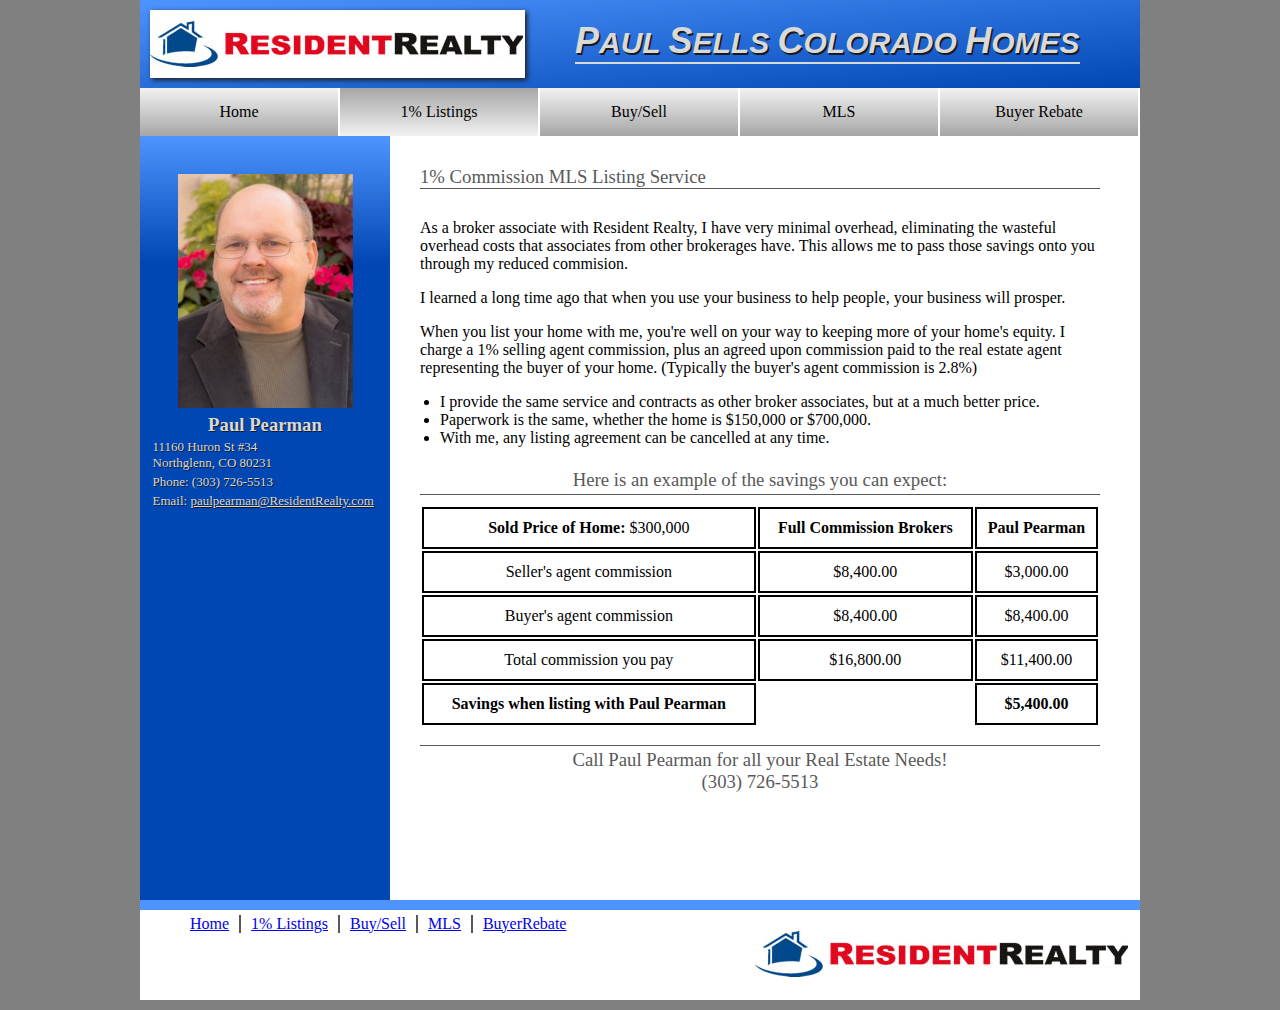
==== 1percent.html @ 092c9a8a "Update 1percent.html" ====
<html>
  <title>1% - Paul Sells Colorado Homes</title>
  <link rel="stylesheet" type="text/css" href="main.css"/>
  <body>
    <header>
      <div class="TopOfHeader">
        <img class="logo" src="logo.png">
        <h1 class="banner"><strong>P</strong>AUL <strong>S</strong>ELLS <strong>C</strong>OLORADO <strong>H</strong>OMES</h1>
      </div>
      <div class="BottomOfHeader">
        <ul class="NavOptions">
          <a href="index.html"><li class="Tab">Home</li></a>
          <a href="1percent.html"><li class="ActiveTab">1% Listings</li></a>
          <a href="BuySell.html"><li class="Tab">Buy/Sell</li></a>
          <a href="http://paulpearman.coloradoidx.com/"><li class="Tab">MLS</li></a>
          <a href="BuyerRebate.html"><li class="Tab">Buyer Rebate</li></a>
        </ul>
      </div>
  </header>
  <div class="LeftColumn">
    <img class="headshot" src="PaulPearman.png">
    <div>
      <h3>Paul Pearman</h3>
      <p>11160 Huron St #34<br>Northglenn, CO 80231</p>
      <p>Phone: (303) 726-5513</p>
      <p>Email: 
      <a href="http://www.showingassistant.com/showingassistant/cfm/AgentSite.cfm?AgentID=740">
      paulpearman@ResidentRealty.com</a></p>
    </div>
  </div>
  <div class="RightColumn">
    <link rel="stylesheet" type="text/css" href="1percent.css"/>
    <h3 class="PageTitle">1% Commission MLS Listing Service</h3>
    <div class="Contents">
      <p>As a broker associate with Resident Realty, I have very minimal overhead, eliminating the wasteful overhead costs
      that associates from other brokerages have. This allows me to pass those savings onto you through my reduced commision.</p>
      <p>I learned a long time ago that when you use your business to help people, your business will prosper.</p>
      <p>When you list your home with me, you're well on your way to keeping more of your home's equity. I charge a 1% selling
      agent commission, plus an agreed upon commission paid to the real estate agent representing the buyer of your home.
      (Typically the buyer's agent commission is 2.8%)</p>
      <ul>
        <li>I provide the same service and contracts as other broker associates, but at a much better price.</li>
        <li>Paperwork is the same, whether the home is $150,000 or $700,000.</li>
        <li>With me, any listing agreement can be cancelled at any time.</li>
      </ul>
      <h3 class="SectionTitle">Here is an example of the savings you can expect:</h3>
      <table>
        <tr>
          <td><strong>Sold Price of Home:</strong> $300,000</td>
          <td><strong>Full Commission Brokers</strong></td>
          <td><strong>Paul Pearman</strong></td>
        </tr>
        <tr>
          <td>Seller's agent commission</td>
          <td>$8,400.00</td>
          <td>$3,000.00</td>
        </tr>
        <tr>
          <td>Buyer's agent commission</td>
          <td>$8,400.00</td>
          <td>$8,400.00</td>
        </tr>
        <tr>
          <td>Total commission you pay</td>
          <td>$16,800.00</td>
          <td>$11,400.00</td>
        </tr>
        <tr>
          <td><strong>Savings when listing with Paul Pearman</strong></td>
          <td class="blank"></td>
          <td><strong>$5,400.00</strong></td>
        </tr>
      </table>
      <h3 class="PageBottom">Call Paul Pearman for all your Real Estate Needs!<br>(303) 726-5513</h3>
    </div>
  </div>
  <footer>
    <ul>
      <li class="FooterHome"><a href="index.html">Home</a></li>
      <li><a href="1percent.html">1% Listings</a></li>
      <li><a href="BuySell.html">Buy/Sell</a></li>
      <li><a href="http://paulpearman.coloradoidx.com/">MLS</a></li>
      <li><a href="BuyerRebate.html">BuyerRebate</a></li>
    </ul>
    <img src="logo.png">
  </footer>
  </body>
</html>
---- main.css ----
html {
margin:0;
background-color: #808080;
}
header {
width:100%;
}
.TopOfHeader {
  background:linear-gradient(to bottom right, #4d94ff, #0047b3);
  height:88px;
}
.logo {
  margin:10px;
  box-shadow: 2px 2px 5px #1a1a1a;
  float:left;
}
.banner {
  float:left;
  margin-top:20px;
  margin-bottom:0;
  margin-left:40px;
  font-family:"Helvetica";
  font-size:30px;
  font-weight:900;
  font-style:oblique;
  color: #d9d9d9;
  text-shadow: 1.5px 1.5px #1a1a1a;
  border-bottom: 2px solid #d9d9d9;
}
.banner strong {
  font-size:36px;
}
.BottomOfHeader {
  width:100%;
}
.NavOptions {
  width:100%;
  list-style-type:none;
  margin:0;
  margin-left:-40px;
  text-align:center;
}
.Tab, .ActiveTab {
  width:19.8%;
  margin-right:0.2%;
  float:left;
  padding-top:15px;
  padding-bottom:15px;
}
.NavOptions a {
  color: #000000;
}
.NavOptions li:hover {
  background:linear-gradient(#a6a6a6, #f2f2f2);
}
.ActiveTab {
  background:linear-gradient(#a6a6a6, #f2f2f2);
}
.Tab {
  background:linear-gradient(#f2f2f2, #a6a6a6);
}
body {
  width:1000px;
  height:1000px;
  margin:0;
  margin-left:auto;
  margin-right:auto;
  background-color:white;
}
.LeftColumn {
float:left;
width:25%;
height:76.35%;
background: linear-gradient(#4d94ff, #0047b3, #0047b3, #0047b3, #0047b3, #0047b3, #0047b3);
}
.headshot {
  width:70%;
  margin:15%;
}
.LeftColumn div {
  margin:5%;
  margin-top:-20%;
  color: #d9d9d9;
  text-shadow: 1px 1px #1a1a1a;
}
.LeftColumn h3 {
  text-align:center;
  margin-bottom:0;
}
.LeftColumn a, .LeftColumn p {
  color:#d9d9d9;
  margin-top:3px;
  margin-bottom:3px;
  font-size:13px;
}
footer {
  float:left;
  width:100%;
  height:10%;
  border-top:10px solid #4d94ff;
}
footer ul {
  list-style-type: none;
  float:left;
  margin:0;
}
footer img {
  float:right;
  margin:10px;
}
footer li {
  float:left;
  padding:0px;
  padding-left:10px;
  padding-right:10px;
  margin-top:5px;
  border-left: 2px solid #595959;
}
.FooterHome {
  border-left:0px;
}
---- 1percent.css ----
.RightColumn {
float:left;
width:75%;
height:76.35%;
}
.PageTitle {
  margin:30px;
  margin-bottom:15px;
  margin-right:40px;
  border-bottom: 1.5px solid #595959;
  color: #595959;
  font-weight:normal;
}
.Contents {
  margin:30px;
  margin-right:40px;
}
.Contents ul {
  margin-left:-20px;
}
table {
  margin-top:30px;
  width:100%;
}
table td {
  padding-top:10px;
  padding-bottom:10px;
  border: 2px solid #000000;
  text-align:center;
}
.blank {
  border:0px;
}
.SectionTitle, .PageBottom {
  padding:3px;
  margin-bottom:-20px;
  border-bottom: 1.5px solid #595959;
  font-weight:normal;
  text-align:center;
  color: #595959;
}
.PageBottom {
  border-bottom:0px;
  border-top: 1.5px solid #595959;
}
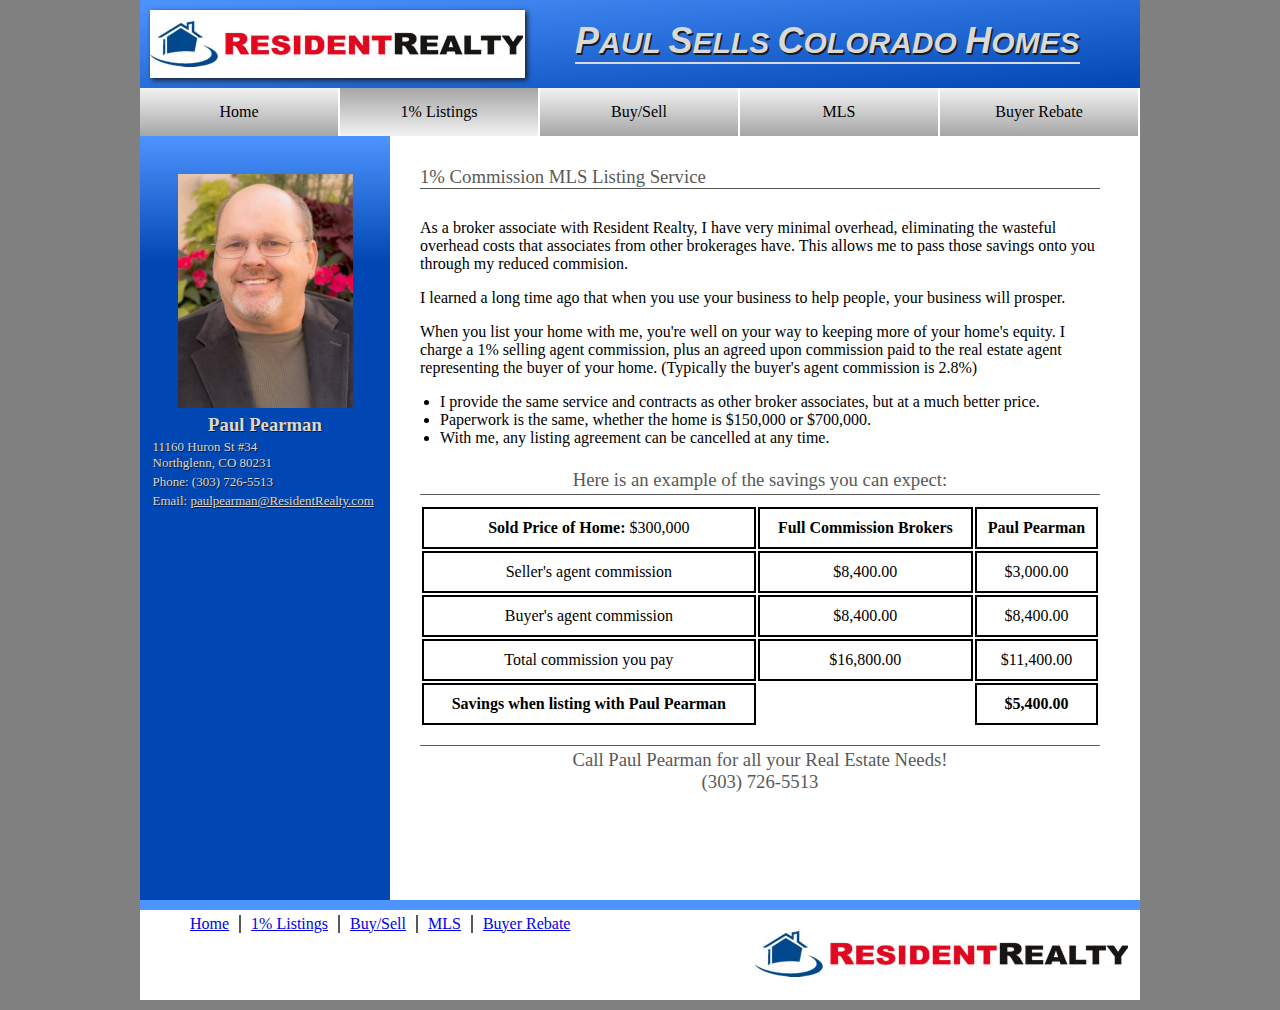
==== commit c1ad7354: "Update 1percent.html" ====
--- a/1percent.html
+++ b/1percent.html
@@ -80,7 +80,7 @@
       <li><a href="1percent.html">1% Listings</a></li>
       <li><a href="BuySell.html">Buy/Sell</a></li>
       <li><a href="http://paulpearman.coloradoidx.com/">MLS</a></li>
-      <li><a href="BuyerRebate.html">BuyerRebate</a></li>
+      <li><a href="BuyerRebate.html">Buyer Rebate</a></li>
     </ul>
     <img src="logo.png">
   </footer>
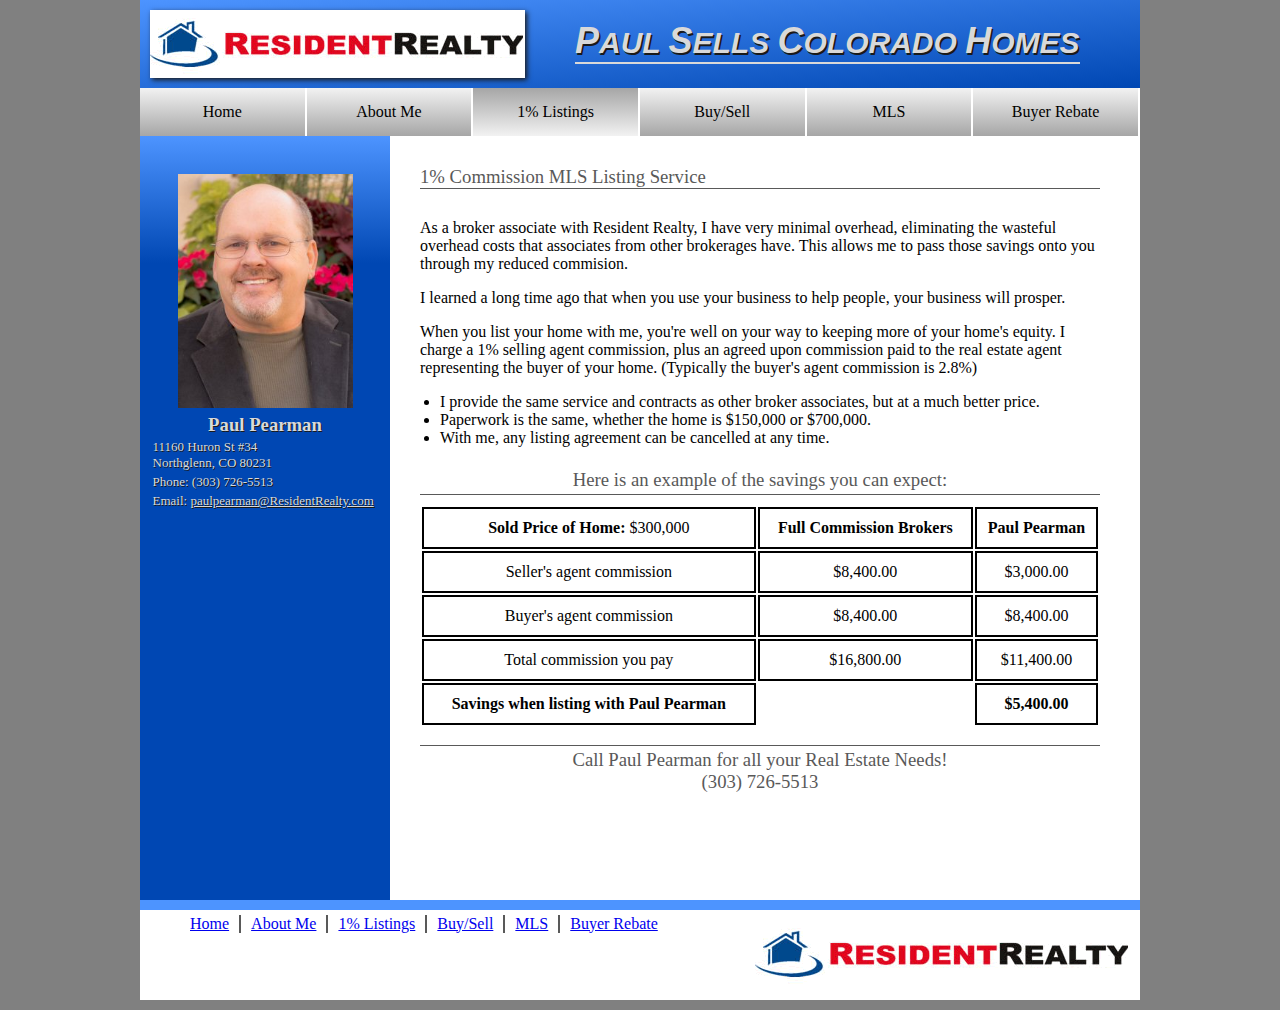
==== commit 79a06a95: "Update 1percent.html" ====
--- a/1percent.html
+++ b/1percent.html
@@ -10,6 +10,7 @@
       <div class="BottomOfHeader">
         <ul class="NavOptions">
           <a href="index.html"><li class="Tab">Home</li></a>
+          <a href="about.html"><li class="Tab">About Me</li></a>
           <a href="1percent.html"><li class="ActiveTab">1% Listings</li></a>
           <a href="BuySell.html"><li class="Tab">Buy/Sell</li></a>
           <a href="http://paulpearman.coloradoidx.com/"><li class="Tab">MLS</li></a>
@@ -77,6 +78,7 @@
   <footer>
     <ul>
       <li class="FooterHome"><a href="index.html">Home</a></li>
+      <li><a href="about.html">About Me</a></li>
       <li><a href="1percent.html">1% Listings</a></li>
       <li><a href="BuySell.html">Buy/Sell</a></li>
       <li><a href="http://paulpearman.coloradoidx.com/">MLS</a></li>
--- a/main.css
+++ b/main.css
@@ -41,7 +41,7 @@
   text-align:center;
 }
 .Tab, .ActiveTab {
-  width:19.8%;
+  width:16.46666%;
   margin-right:0.2%;
   float:left;
   padding-top:15px;
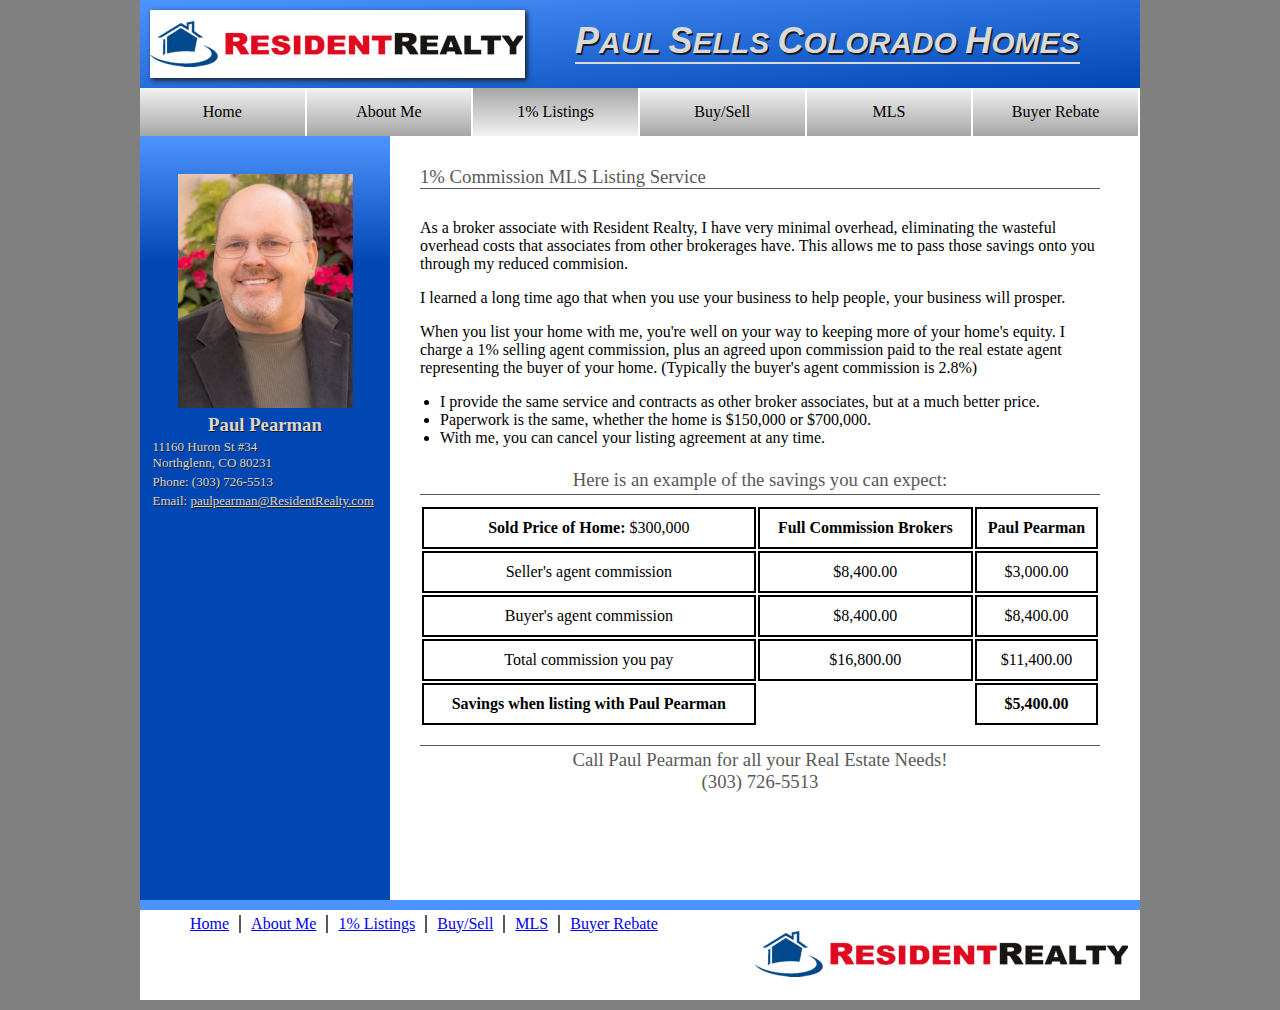
==== commit 4540c1b9: "Update 1percent.html" ====
--- a/1percent.html
+++ b/1percent.html
@@ -42,7 +42,7 @@
       <ul>
         <li>I provide the same service and contracts as other broker associates, but at a much better price.</li>
         <li>Paperwork is the same, whether the home is $150,000 or $700,000.</li>
-        <li>With me, any listing agreement can be cancelled at any time.</li>
+        <li>With me, you can cancel your listing agreement at any time.</li>
       </ul>
       <h3 class="SectionTitle">Here is an example of the savings you can expect:</h3>
       <table>
--- a/main.css
+++ b/main.css
@@ -119,3 +119,21 @@
 .FooterHome {
   border-left:0px;
 }
+footer p {
+  float:right;
+  margin:0;
+  margin-top:45px;
+}
+footer p a {
+  color: #000000;
+  text-decoration:none;
+  font-style:italic;
+  font-family:Verdana;
+  font-weight:thick;
+  font-size:12px;
+}
+footer p img {
+  width: 18px;
+  height:18px;
+  margin:0;
+}
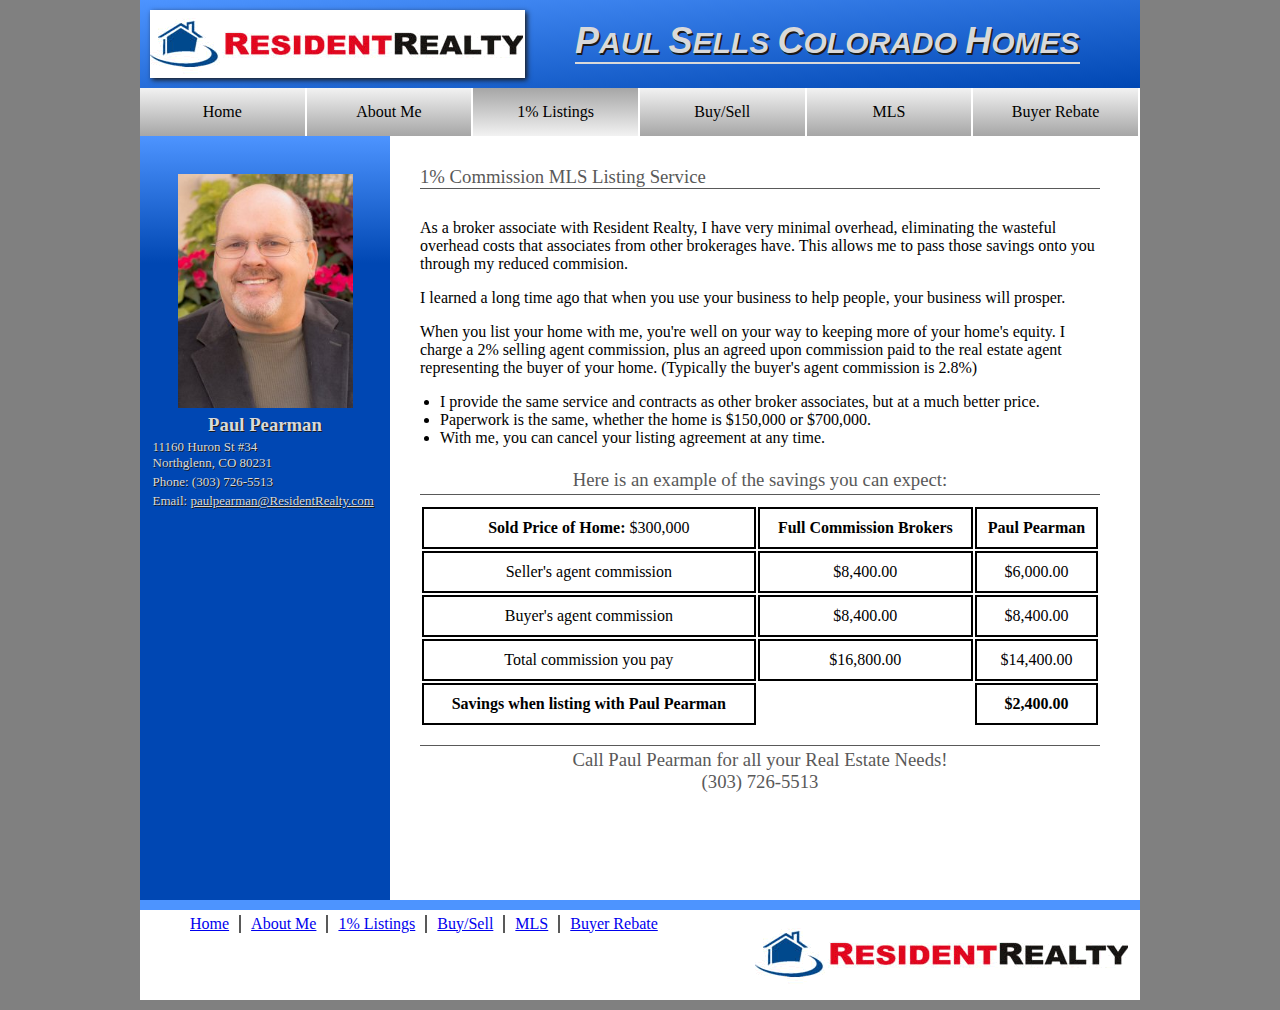
==== commit c4c9194f: "Update 1percent.html" ====
--- a/1percent.html
+++ b/1percent.html
@@ -36,7 +36,7 @@
       <p>As a broker associate with Resident Realty, I have very minimal overhead, eliminating the wasteful overhead costs
       that associates from other brokerages have. This allows me to pass those savings onto you through my reduced commision.</p>
       <p>I learned a long time ago that when you use your business to help people, your business will prosper.</p>
-      <p>When you list your home with me, you're well on your way to keeping more of your home's equity. I charge a 1% selling
+      <p>When you list your home with me, you're well on your way to keeping more of your home's equity. I charge a 2% selling
       agent commission, plus an agreed upon commission paid to the real estate agent representing the buyer of your home.
       (Typically the buyer's agent commission is 2.8%)</p>
       <ul>
@@ -54,7 +54,7 @@
         <tr>
           <td>Seller's agent commission</td>
           <td>$8,400.00</td>
-          <td>$3,000.00</td>
+          <td>$6,000.00</td>
         </tr>
         <tr>
           <td>Buyer's agent commission</td>
@@ -64,12 +64,12 @@
         <tr>
           <td>Total commission you pay</td>
           <td>$16,800.00</td>
-          <td>$11,400.00</td>
+          <td>$14,400.00</td>
         </tr>
         <tr>
           <td><strong>Savings when listing with Paul Pearman</strong></td>
           <td class="blank"></td>
-          <td><strong>$5,400.00</strong></td>
+          <td><strong>$2,400.00</strong></td>
         </tr>
       </table>
       <h3 class="PageBottom">Call Paul Pearman for all your Real Estate Needs!<br>(303) 726-5513</h3>
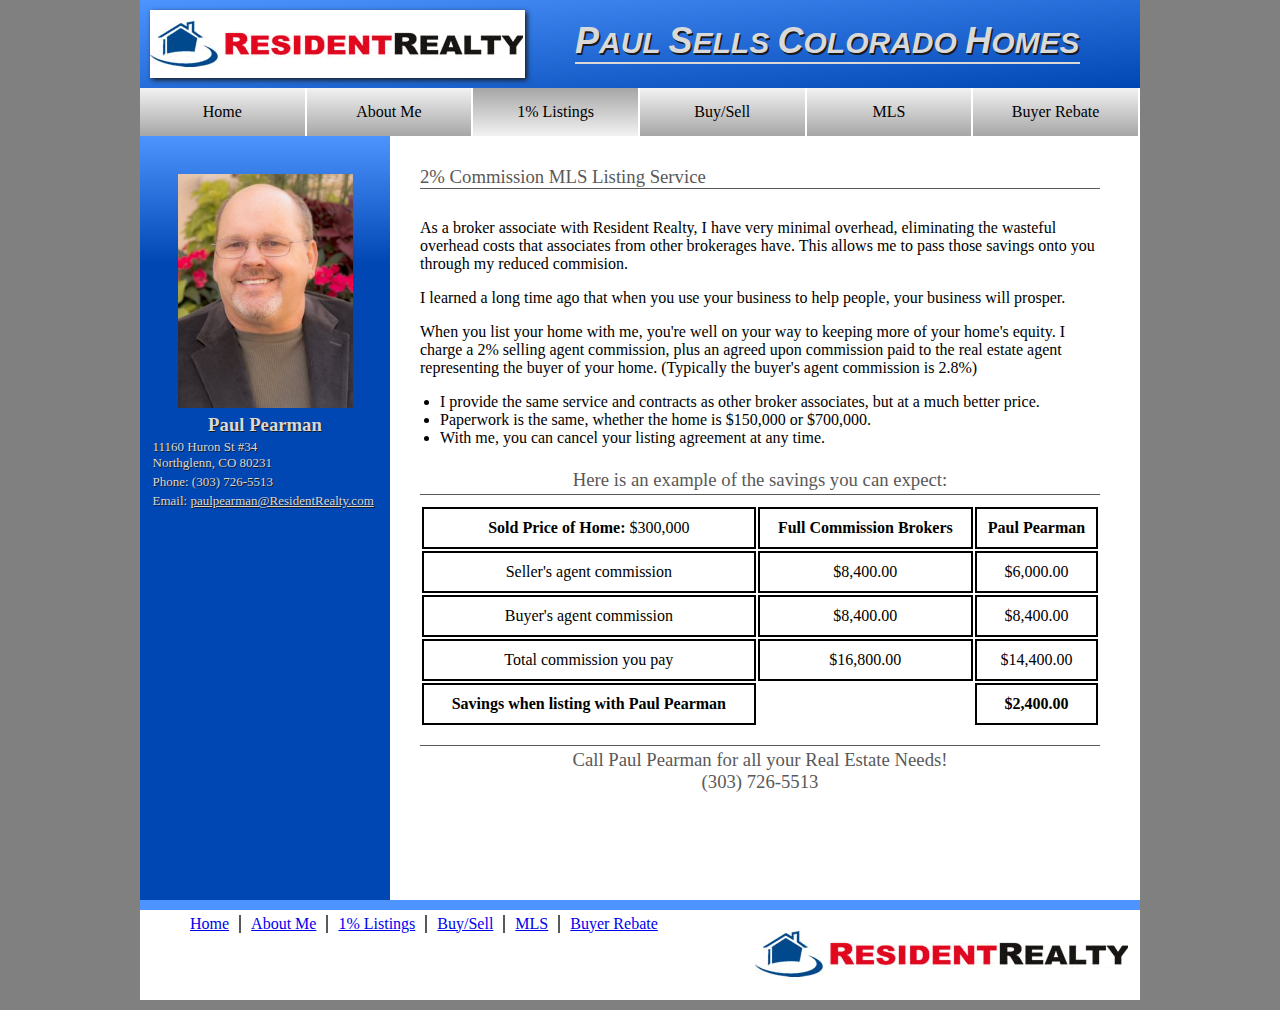
==== commit d7bcd269: "Update 1percent.html" ====
--- a/1percent.html
+++ b/1percent.html
@@ -1,5 +1,5 @@
 <html>
-  <title>1% - Paul Sells Colorado Homes</title>
+  <title>2% - Paul Sells Colorado Homes</title>
   <link rel="stylesheet" type="text/css" href="main.css"/>
   <body>
     <header>
@@ -31,7 +31,7 @@
   </div>
   <div class="RightColumn">
     <link rel="stylesheet" type="text/css" href="1percent.css"/>
-    <h3 class="PageTitle">1% Commission MLS Listing Service</h3>
+    <h3 class="PageTitle">2% Commission MLS Listing Service</h3>
     <div class="Contents">
       <p>As a broker associate with Resident Realty, I have very minimal overhead, eliminating the wasteful overhead costs
       that associates from other brokerages have. This allows me to pass those savings onto you through my reduced commision.</p>
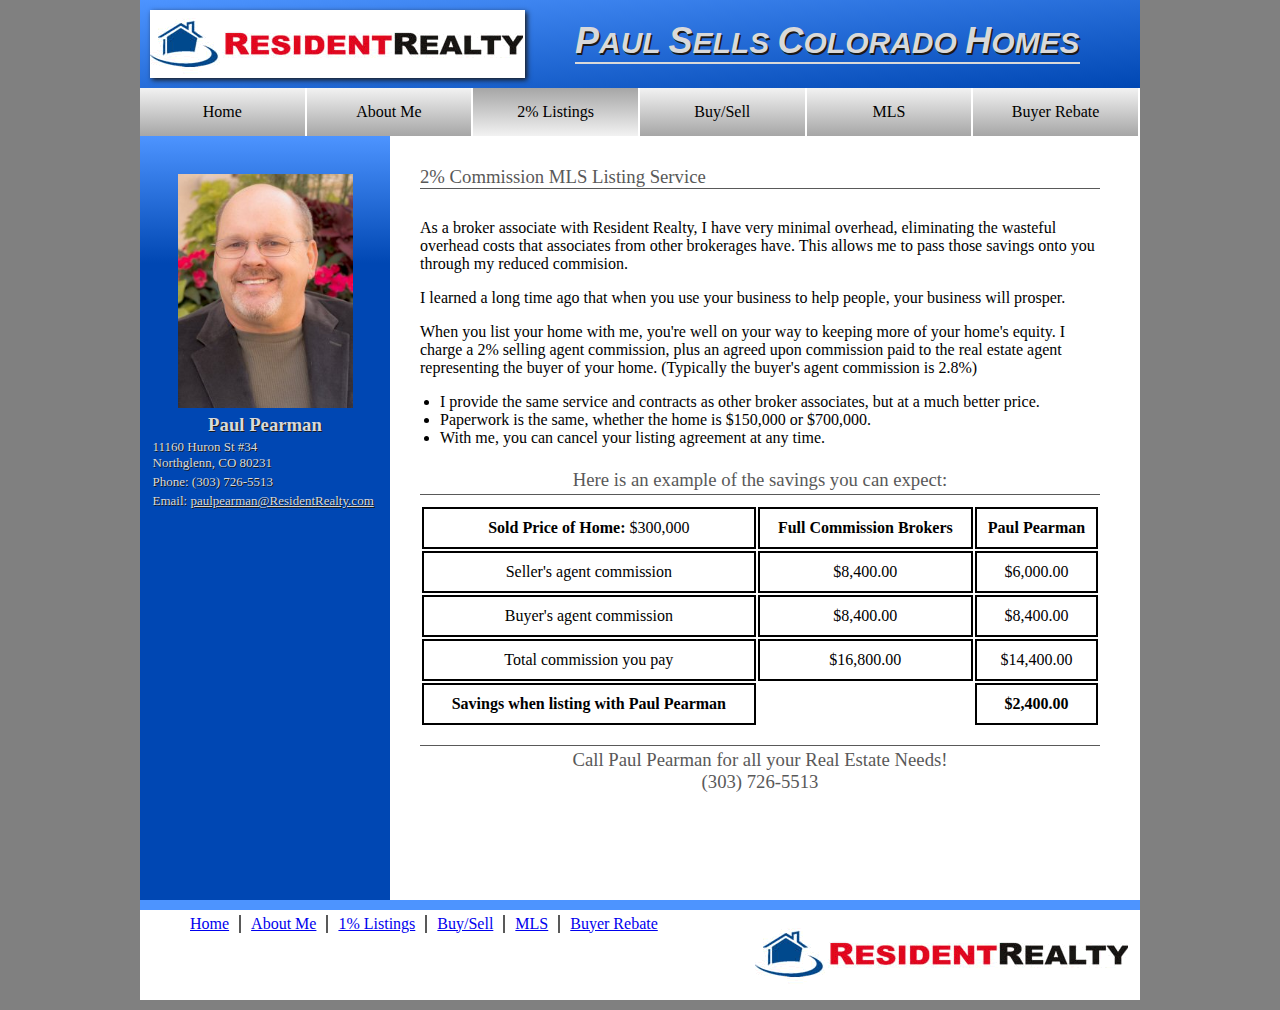
==== commit 7e73a241: "Update 1percent.html" ====
--- a/1percent.html
+++ b/1percent.html
@@ -11,7 +11,7 @@
         <ul class="NavOptions">
           <a href="index.html"><li class="Tab">Home</li></a>
           <a href="about.html"><li class="Tab">About Me</li></a>
-          <a href="1percent.html"><li class="ActiveTab">1% Listings</li></a>
+          <a href="1percent.html"><li class="ActiveTab">2% Listings</li></a>
           <a href="BuySell.html"><li class="Tab">Buy/Sell</li></a>
           <a href="http://paulpearman.coloradoidx.com/"><li class="Tab">MLS</li></a>
           <a href="BuyerRebate.html"><li class="Tab">Buyer Rebate</li></a>
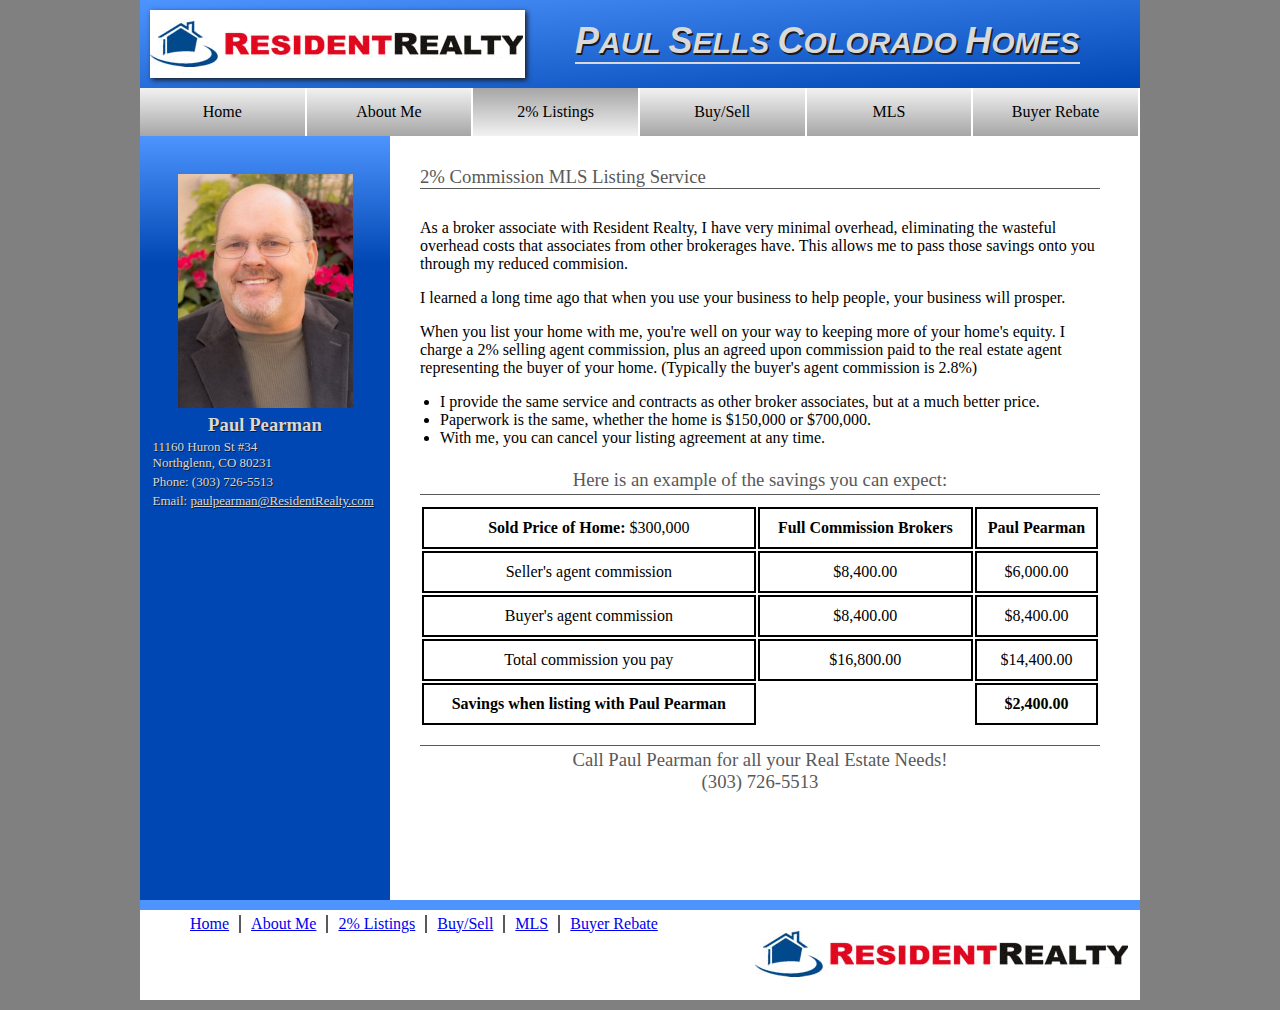
==== commit 7e353f5d: "Update 1percent.html" ====
--- a/1percent.html
+++ b/1percent.html
@@ -79,7 +79,7 @@
     <ul>
       <li class="FooterHome"><a href="index.html">Home</a></li>
       <li><a href="about.html">About Me</a></li>
-      <li><a href="1percent.html">1% Listings</a></li>
+      <li><a href="1percent.html">2% Listings</a></li>
       <li><a href="BuySell.html">Buy/Sell</a></li>
       <li><a href="http://paulpearman.coloradoidx.com/">MLS</a></li>
       <li><a href="BuyerRebate.html">Buyer Rebate</a></li>
